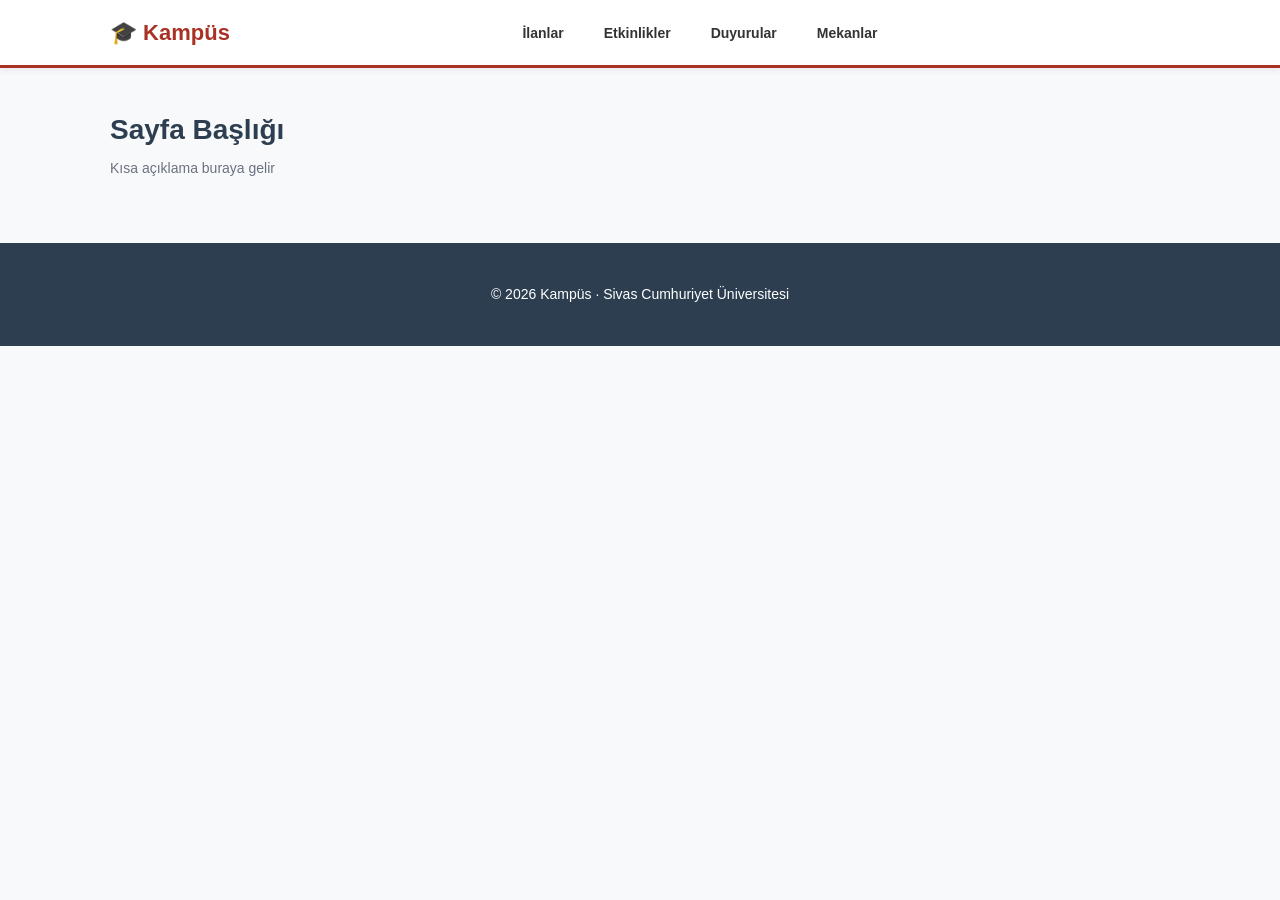
==== sablon.html @ 667bb871 "Refactor layout and styling for improved responsiveness and usability" ====
<!DOCTYPE html>
<html lang="tr">
<head>
    <meta charset="UTF-8">
    <meta name="viewport" content="width=device-width, initial-scale=1.0">
    <title>Sayfa Adı — Kampüs</title>

    <!-- CSS sırası önemli, değiştirme -->
    <link rel="stylesheet" href="css/variables.css">
    <link rel="stylesheet" href="css/base.css">
    <link rel="stylesheet" href="css/layout.css">
    <link rel="stylesheet" href="css/components.css">
    <!-- Sayfana özel CSS buraya gelir: -->
    <!-- <link rel="stylesheet" href="css/ilanlar.css"> -->
</head>
<body>

    <!-- NAVBAR — dokunma, layout.css ile stillendi -->
    <header class="header">
        <div class="container">
            <nav class="nav-icerik">
                <a href="index.html" class="nav-logo">🎓 Kampüs</a>

                <ul class="nav-linkler" id="navMenu">
                    <li><a href="ads.html">İlanlar</a></li>
                    <li><a href="events.html">Etkinlikler</a></li>
                    <li><a href="announcements.html">Duyurular</a></li>
                    <li><a href="map.html">Mekanlar</a></li>
                </ul>

                <!-- auth.js bu alana kullanıcı bilgisini/giriş butonunu yazar -->
                <div class="nav-kullanici" id="navKullanici"></div>

                <!-- Mobil hamburger -->
                <button class="hamburger" id="hamburger" aria-label="Menüyü aç">☰</button>
            </nav>
        </div>
    </header>

    <!-- SAYFA İÇERİĞİ -->
    <main class="container">

        <!-- Sayfa başlığı -->
        <div class="sayfa-basligi">
            <h1>Sayfa Başlığı</h1>
            <p>Kısa açıklama buraya gelir</p>
        </div>

        <!-- İçerik buraya -->

    </main>

    <!-- FOOTER — dokunma -->
    <footer class="footer">
        <div class="container">
            <p>© 2026 Kampüs · Sivas Cumhuriyet Üniversitesi </p>
        </div>
    </footer>

    <!-- Toast bildirimi kapsayıcısı — ui.js kullanır -->
    <div class="toast-kapsayici" id="toastKapsayici"></div>

    <!-- JS sırası önemli -->
    <script src="js/firebase-config.js"></script>
    <script src="js/auth.js"></script>
    <script src="js/ui.js"></script>
    <!-- Sayfana özel JS buraya gelir: -->
    <!-- <script src="js/ilanlar.js"></script> -->

    <!-- Hamburger menü — tüm sayfalarda çalışır -->
    <script>
        document.getElementById('hamburger').addEventListener('click', () => {
            document.getElementById('navMenu').classList.toggle('acik');
        });
    </script>

</body>
</html>
---- css/variables.css ----
/* ============================================================
   variables.css — Tüm ekip buradan beslenecek, başka yerde
   sabit renk/boyut/boşluk değeri YAZILMAZ.
   ============================================================ */

:root {

    /* --- 1. RENK PALETİ --- */
    --ana-renk:          #A93226;   /* CÜ kırmızısı — buton, link, vurgu */
    --ana-renk-hover:    #8B1A10;   /* Hover durumu için koyu tonu */
    --koyu-renk:         #2C3E50;   /* Başlıklar ve footer */
    --metin-renk:        #333333;   /* Gövde metni */
    --metin-soluk:       #6B7280;   /* İkincil / yardımcı metin */
    --arkaplan:          #F8F9FA;   /* Sayfa arka planı */
    --kutu-arkaplan:     #FFFFFF;   /* Kart ve form arka planı */
    --kenarlik-renk:     #E1E8ED;   /* Çizgiler ve input kenarlıkları */

    /* Durum renkleri */
    --basari:            #16A34A;
    --hata:              #DC2626;
    --uyari:             #D97706;
    --bilgi:             #2563EB;

    /* Durum arka planları (toast/alert için) */
    --basari-bg:         #F0FDF4;
    --hata-bg:           #FEF2F2;
    --uyari-bg:          #FFFBEB;
    --bilgi-bg:          #EFF6FF;

    /* --- 2. TİPOGRAFİ SCALE --- */
    --text-xs:           0.75rem;   /* 12px — küçük etiket, zaman damgası */
    --text-sm:           0.875rem;  /* 14px — yardımcı metin, placeholder */
    --text-base:         1rem;      /* 16px — gövde metni */
    --text-lg:           1.125rem;  /* 18px — kart başlığı */
    --text-xl:           1.375rem;  /* 22px — bölüm başlığı */
    --text-2xl:          1.75rem;   /* 28px — sayfa başlığı */

    /* --- 3. BOŞLUK SCALE --- */
    --space-xs:          4px;
    --space-sm:          8px;
    --space-md:          16px;
    --space-lg:          24px;
    --space-xl:          40px;
    --space-2xl:         64px;

    /* --- 4. ÖLÇÜLER --- */
    --max-genislik:      1100px;
    --kutu-yari-cap:     8px;
    --standart-bosluk:   20px;      /* Geriye dönük uyumluluk için korundu */

    /* --- 5. EFEKTLER --- */
    --hafif-golge:       0 2px 8px rgba(0, 0, 0, 0.07);
    --orta-golge:        0 4px 16px rgba(0, 0, 0, 0.12);

    /* --- 6. GEÇİŞLER --- */
    --gecis:             0.2s ease;
}
---- css/base.css ----
/* ============================================================
   base.css — Reset ve global element stilleri
   ============================================================ */

* {
    margin: 0;
    padding: 0;
    box-sizing: border-box;
}

body {
    font-family: 'Segoe UI', Tahoma, Geneva, Verdana, sans-serif;
    background-color: var(--arkaplan);
    color: var(--metin-renk);
    font-size: var(--text-base);
    line-height: 1.6;
}

h1 { font-size: var(--text-2xl); color: var(--koyu-renk); margin-bottom: var(--space-sm); }
h2 { font-size: var(--text-xl);  color: var(--koyu-renk); margin-bottom: var(--space-sm); }
h3 { font-size: var(--text-lg);  color: var(--koyu-renk); margin-bottom: var(--space-sm); }

a {
    color: var(--ana-renk);
    text-decoration: none;
    transition: opacity var(--gecis);
}

a:hover {
    opacity: 0.75;
}

ul {
    list-style: none;
}

img {
    max-width: 100%;
    display: block;
}
---- css/layout.css ----
/* ============================================================
   layout.css — Navbar, Footer, Container, Grid yapıları
   ============================================================ */

/* --- CONTAINER --- */
.container {
    max-width: var(--max-genislik);
    margin: 0 auto;
    padding: 0 var(--standart-bosluk);
}

/* --- HEADER / NAVBAR --- */
.header {
    background-color: var(--kutu-arkaplan);
    border-bottom: 3px solid var(--ana-renk);
    padding: 15px 0;
    margin-bottom: var(--space-xl);
    box-shadow: var(--hafif-golge);
    position: sticky;
    top: 0;
    z-index: 100;
}

.nav-icerik {
    display: flex;
    justify-content: space-between;
    align-items: center;
    gap: var(--space-lg);
}

.nav-logo {
    font-size: var(--text-xl);
    font-weight: 700;
    color: var(--ana-renk);
    text-decoration: none;
}

.nav-linkler {
    display: flex;
    gap: var(--space-lg);
    align-items: center;
}

.nav-linkler a {
    color: var(--metin-renk);
    font-size: var(--text-sm);
    font-weight: 600;
    padding: var(--space-xs) var(--space-sm);
    border-radius: var(--kutu-yari-cap);
    transition: background-color var(--gecis), color var(--gecis);
}

.nav-linkler a:hover,
.nav-linkler a.aktif {
    background-color: var(--arkaplan);
    color: var(--ana-renk);
    opacity: 1;
}

.nav-kullanici {
    display: flex;
    align-items: center;
    gap: var(--space-sm);
}

/* --- FOOTER --- */
.footer {
    background-color: var(--koyu-renk);
    color: white;
    text-align: center;
    padding: var(--space-xl) 0;
    margin-top: var(--space-2xl);
    font-size: var(--text-sm);
}

.footer a {
    color: rgba(255, 255, 255, 0.7);
}

.footer a:hover {
    color: white;
    opacity: 1;
}

/* --- SAYFA BAŞLIĞI ALANI --- */
.sayfa-basligi {
    margin-bottom: var(--space-xl);
}

.sayfa-basligi h1 {
    margin-bottom: var(--space-xs);
}

.sayfa-basligi p {
    color: var(--metin-soluk);
    font-size: var(--text-sm);
}

/* --- IZGARA SİSTEMİ --- */

/* 3'lü kart ızgarası — ilanlar, etkinlikler */
.izgara-3 {
    display: grid;
    grid-template-columns: repeat(auto-fit, minmax(280px, 1fr));
    gap: var(--standart-bosluk);
}

/* 2'li ızgara — duyurular */
.izgara-2 {
    display: grid;
    grid-template-columns: repeat(auto-fit, minmax(360px, 1fr));
    gap: var(--standart-bosluk);
}

/* Yan yana iki kolon: içerik + kenar çubuğu */
.duzey-kenar {
    display: grid;
    grid-template-columns: 1fr 300px;
    gap: var(--space-xl);
    align-items: start;
}

/* Eski isim, geriye dönük uyumluluk */
.ilan-izgarasi {
    display: grid;
    grid-template-columns: repeat(auto-fit, minmax(280px, 1fr));
    gap: var(--standart-bosluk);
}

/* --- RESPONSIVE --- */
@media (max-width: 768px) {
    .nav-linkler {
        display: none; /* Mobil menü JS ile açılır */
    }

    .nav-linkler.acik {
        display: flex;
        flex-direction: column;
        position: absolute;
        top: 100%;
        left: 0;
        right: 0;
        background-color: var(--kutu-arkaplan);
        padding: var(--space-md);
        box-shadow: var(--orta-golge);
        border-top: 1px solid var(--kenarlik-renk);
    }

    .duzey-kenar {
        grid-template-columns: 1fr;
    }

    .hamburger {
        display: block;
    }
}

/* Hamburger butonu masaüstünde gizli */
.hamburger {
    display: none;
    background: none;
    border: none;
    cursor: pointer;
    font-size: var(--text-xl);
    color: var(--metin-renk);
}
---- css/components.css ----
/* ============================================================
   components.css — Paylaşılan bileşenler
   Yeni bileşen eklemek için ekip lideriyle konuş.
   ============================================================ */


/* ---- 1. KART ---- */
.kart {
    background-color: var(--kutu-arkaplan);
    border-radius: var(--kutu-yari-cap);
    padding: var(--standart-bosluk);
    box-shadow: var(--hafif-golge);
    border: 1px solid var(--kenarlik-renk);
    transition: box-shadow var(--gecis), transform var(--gecis);
}

.kart:hover {
    box-shadow: var(--orta-golge);
    transform: translateY(-2px);
}

/* Tıklanabilir kart */
.kart.tiklanabilir {
    cursor: pointer;
}

/* Resim alanı — fotoğraf yoksa gri placeholder gösterir */
.kart-resim-alani {
    width: 100%;
    height: 180px;
    background-color: #E9ECEF;
    border-radius: calc(var(--kutu-yari-cap) - 2px);
    margin-bottom: var(--space-md);
    display: flex;
    align-items: center;
    justify-content: center;
    color: #999;
    font-size: var(--text-sm);
    overflow: hidden;
}

.kart-resim-alani img {
    width: 100%;
    height: 100%;
    object-fit: cover;
}

.kart-baslik {
    font-size: var(--text-lg);
    font-weight: 600;
    color: var(--koyu-renk);
    margin-bottom: var(--space-xs);
}

.kart-metin {
    font-size: var(--text-sm);
    color: var(--metin-soluk);
    margin-bottom: var(--space-sm);
}

.kart-alt {
    display: flex;
    justify-content: space-between;
    align-items: center;
    margin-top: var(--space-md);
    padding-top: var(--space-sm);
    border-top: 1px solid var(--kenarlik-renk);
}

.fiyat-etiketi {
    font-size: var(--text-lg);
    font-weight: 700;
    color: var(--ana-renk);
}


/* ---- 2. BUTON ---- */
.buton {
    display: inline-flex;
    align-items: center;
    justify-content: center;
    gap: var(--space-xs);
    background-color: var(--ana-renk);
    color: white;
    padding: 10px 20px;
    border: none;
    border-radius: var(--kutu-yari-cap);
    cursor: pointer;
    font-weight: 600;
    font-size: var(--text-sm);
    font-family: inherit;
    transition: background-color var(--gecis);
    text-decoration: none;
}

.buton:hover {
    background-color: var(--ana-renk-hover);
    color: white;
    opacity: 1;
}

/* Tam genişlik */
.buton.tam {
    width: 100%;
}

/* İkincil / outline */
.buton.ikincil {
    background-color: transparent;
    color: var(--ana-renk);
    border: 2px solid var(--ana-renk);
}

.buton.ikincil:hover {
    background-color: var(--ana-renk);
    color: white;
}

/* Soluk / tehlike */
.buton.tehlike {
    background-color: var(--hata);
}

.buton.tehlike:hover {
    background-color: #B91C1C;
}

/* Küçük buton */
.buton.kucuk {
    padding: 6px 12px;
    font-size: var(--text-xs);
}


/* ---- 3. FORM ---- */
.form-alani {
    margin-bottom: var(--space-md);
}

.form-alani label {
    display: block;
    font-weight: 600;
    font-size: var(--text-sm);
    margin-bottom: var(--space-xs);
    color: var(--koyu-renk);
}

.form-alani input,
.form-alani select,
.form-alani textarea {
    width: 100%;
    padding: 10px 14px;
    border: 1px solid var(--kenarlik-renk);
    border-radius: var(--kutu-yari-cap);
    font-family: inherit;
    font-size: var(--text-base);
    color: var(--metin-renk);
    background-color: var(--kutu-arkaplan);
    transition: border-color var(--gecis);
    outline: none;
}

.form-alani input:focus,
.form-alani select:focus,
.form-alani textarea:focus {
    border-color: var(--ana-renk);
}

.form-alani textarea {
    resize: vertical;
    min-height: 100px;
}

/* Hata durumu */
.form-alani.hata input,
.form-alani.hata select,
.form-alani.hata textarea {
    border-color: var(--hata);
}

.form-alani .hata-mesaj {
    font-size: var(--text-xs);
    color: var(--hata);
    margin-top: var(--space-xs);
}


/* ---- 4. ETİKET (BADGE) ---- */
.etiket {
    display: inline-block;
    padding: 3px 10px;
    border-radius: 20px;
    font-size: var(--text-xs);
    font-weight: 600;
}

.etiket.satis      { background-color: #FEF3C7; color: #92400E; }
.etiket.kiralik    { background-color: #E0F2FE; color: #0369A1; }
.etiket.ev-arkadas { background-color: #F3E8FF; color: #7E22CE; }
.etiket.is-arkadas { background-color: #DCFCE7; color: #166534; }
.etiket.kayip      { background-color: #FFE4E6; color: #9F1239; }
.etiket.etkinlik   { background-color: #FFF7ED; color: #C2410C; }
.etiket.duyuru     { background-color: #EFF6FF; color: #1E40AF; }
.etiket.indirim    { background-color: #F0FDF4; color: #15803D; }


/* ---- 5. AVATAR ---- */
.avatar {
    width: 40px;
    height: 40px;
    border-radius: 50%;
    background-color: var(--ana-renk);
    color: white;
    display: flex;
    align-items: center;
    justify-content: center;
    font-weight: 700;
    font-size: var(--text-sm);
    overflow: hidden;
    flex-shrink: 0;
}

.avatar img {
    width: 100%;
    height: 100%;
    object-fit: cover;
}

.avatar.kucuk {
    width: 28px;
    height: 28px;
    font-size: var(--text-xs);
}

.avatar.buyuk {
    width: 60px;
    height: 60px;
    font-size: var(--text-xl);
}


/* ---- 6. SEKME (TAB) ---- */
.sekme-grubu {
    display: flex;
    gap: var(--space-xs);
    border-bottom: 2px solid var(--kenarlik-renk);
    margin-bottom: var(--space-xl);
    flex-wrap: wrap;
}

.sekme {
    padding: var(--space-sm) var(--space-md);
    background: none;
    border: none;
    font-family: inherit;
    font-size: var(--text-sm);
    font-weight: 600;
    color: var(--metin-soluk);
    cursor: pointer;
    border-bottom: 2px solid transparent;
    margin-bottom: -2px;
    transition: color var(--gecis), border-color var(--gecis);
}

.sekme:hover {
    color: var(--koyu-renk);
}

.sekme.aktif {
    color: var(--ana-renk);
    border-bottom-color: var(--ana-renk);
}


/* ---- 7. MODAL ---- */
.modal-arkaplan {
    display: none;
    position: fixed;
    inset: 0;
    background-color: rgba(0, 0, 0, 0.45);
    z-index: 200;
    align-items: center;
    justify-content: center;
    padding: var(--space-md);
}

.modal-arkaplan.acik {
    display: flex;
}

.modal-kutu {
    background-color: var(--kutu-arkaplan);
    border-radius: calc(var(--kutu-yari-cap) * 2);
    padding: var(--space-xl);
    width: 100%;
    max-width: 500px;
    max-height: 90vh;
    overflow-y: auto;
    position: relative;
    box-shadow: var(--orta-golge);
}

.modal-kapat {
    position: absolute;
    top: var(--space-md);
    right: var(--space-md);
    background: none;
    border: none;
    font-size: var(--text-xl);
    cursor: pointer;
    color: var(--metin-soluk);
    line-height: 1;
}

.modal-kapat:hover {
    color: var(--metin-renk);
}


/* ---- 8. TOAST BİLDİRİMİ ---- */
.toast-kapsayici {
    position: fixed;
    bottom: var(--space-xl);
    right: var(--space-xl);
    z-index: 300;
    display: flex;
    flex-direction: column;
    gap: var(--space-sm);
}

.toast {
    display: flex;
    align-items: center;
    gap: var(--space-sm);
    padding: var(--space-sm) var(--space-md);
    border-radius: var(--kutu-yari-cap);
    font-size: var(--text-sm);
    font-weight: 500;
    box-shadow: var(--orta-golge);
    animation: toast-gir 0.3s ease;
    min-width: 240px;
    max-width: 360px;
}

.toast.basari { background-color: var(--basari-bg); color: var(--basari); border-left: 4px solid var(--basari); }
.toast.hata   { background-color: var(--hata-bg);   color: var(--hata);   border-left: 4px solid var(--hata);   }
.toast.uyari  { background-color: var(--uyari-bg);  color: var(--uyari);  border-left: 4px solid var(--uyari);  }
.toast.bilgi  { background-color: var(--bilgi-bg);  color: var(--bilgi);  border-left: 4px solid var(--bilgi);  }

@keyframes toast-gir {
    from { opacity: 0; transform: translateX(20px); }
    to   { opacity: 1; transform: translateX(0);    }
}


/* ---- 9. ARAMA ÇUBUĞU ---- */
.arama-kutusu {
    display: flex;
    align-items: center;
    border: 1px solid var(--kenarlik-renk);
    border-radius: var(--kutu-yari-cap);
    overflow: hidden;
    background-color: var(--kutu-arkaplan);
    transition: border-color var(--gecis);
}

.arama-kutusu:focus-within {
    border-color: var(--ana-renk);
}

.arama-kutusu input {
    border: none;
    padding: 10px 14px;
    font-family: inherit;
    font-size: var(--text-sm);
    flex: 1;
    outline: none;
    background: transparent;
}

.arama-kutusu button {
    background-color: var(--ana-renk);
    border: none;
    color: white;
    padding: 10px 16px;
    cursor: pointer;
    font-size: var(--text-base);
    transition: background-color var(--gecis);
}

.arama-kutusu button:hover {
    background-color: var(--ana-renk-hover);
}


/* ---- 10. BOŞ DURUM ---- */
.bos-durum {
    text-align: center;
    padding: var(--space-2xl) var(--space-lg);
    color: var(--metin-soluk);
}

.bos-durum-ikon {
    font-size: 3rem;
    margin-bottom: var(--space-md);
}

.bos-durum p {
    font-size: var(--text-base);
}


/* ---- 11. YÜKLENİYOR SPİNNER ---- */
.yukleniyor {
    display: flex;
    justify-content: center;
    align-items: center;
    padding: var(--space-2xl);
}

.spinner {
    width: 36px;
    height: 36px;
    border: 3px solid var(--kenarlik-renk);
    border-top-color: var(--ana-renk);
    border-radius: 50%;
    animation: don 0.7s linear infinite;
}

@keyframes don {
    to { transform: rotate(360deg); }
}


/* ---- 12. BÖLÜM BAŞLIĞI ---- */
.bolum-basligi {
    display: flex;
    justify-content: space-between;
    align-items: center;
    margin-bottom: var(--space-lg);
}

.bolum-basligi h2 {
    margin-bottom: 0;
}
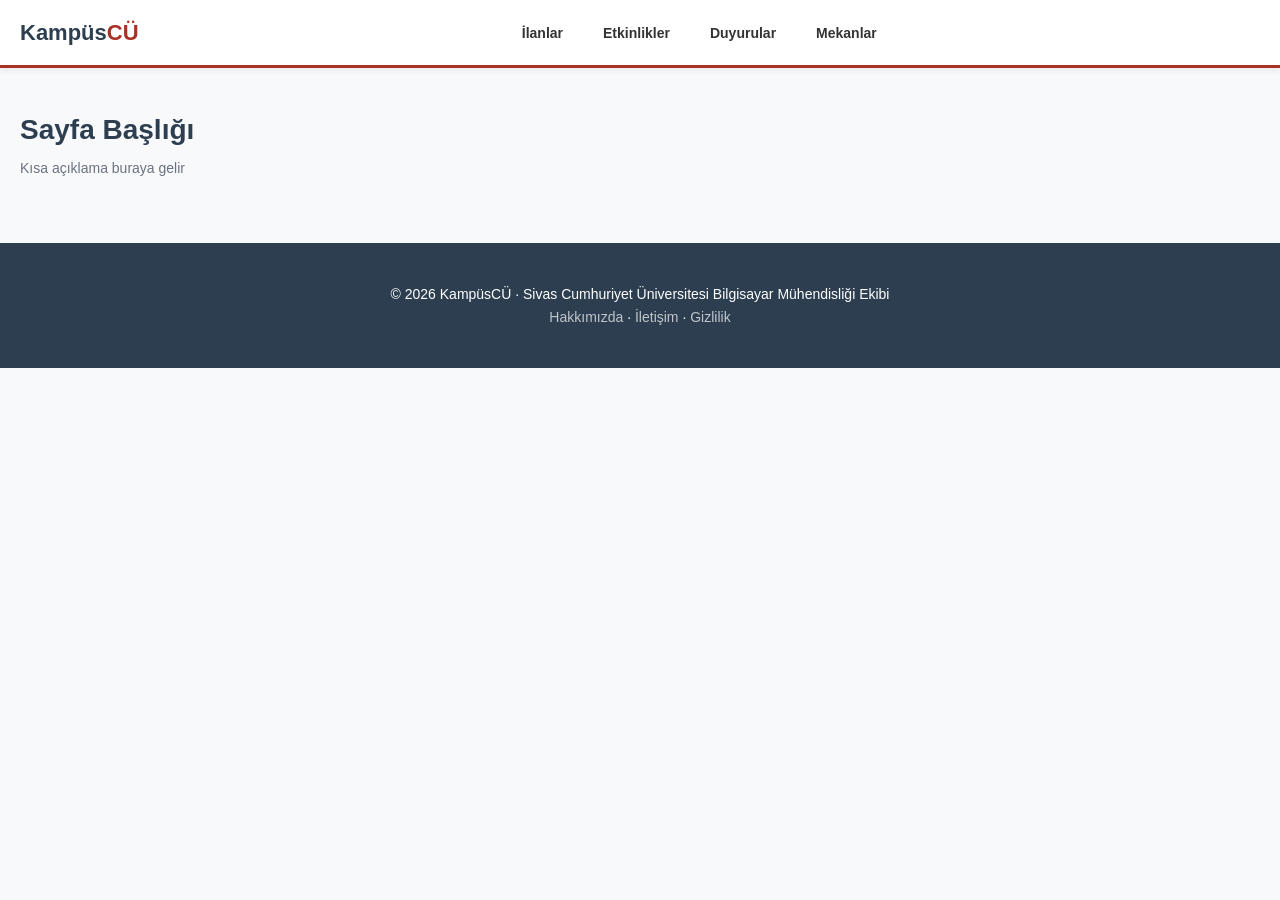
==== commit 2173ecc8: "feat: duyurular sayfası eklendi ve birden fazla sayfada gezinme güncellendi Duyuruları görüntülemek " ====
--- a/sablon.html
+++ b/sablon.html
@@ -5,21 +5,21 @@
     <meta name="viewport" content="width=device-width, initial-scale=1.0">
     <title>Sayfa Adı — Kampüs</title>
 
-    <!-- CSS sırası önemli, değiştirme -->
+    <!-- CSS -->
     <link rel="stylesheet" href="css/variables.css">
     <link rel="stylesheet" href="css/base.css">
     <link rel="stylesheet" href="css/layout.css">
     <link rel="stylesheet" href="css/components.css">
-    <!-- Sayfana özel CSS buraya gelir: -->
+    <!-- Sayfaya özel CSS -->
     <!-- <link rel="stylesheet" href="css/ilanlar.css"> -->
 </head>
 <body>
 
-    <!-- NAVBAR — dokunma, layout.css ile stillendi -->
+    <!-- Navbar -->
     <header class="header">
         <div class="container">
             <nav class="nav-icerik">
-                <a href="index.html" class="nav-logo">🎓 Kampüs</a>
+                <a href="index.html" class="nav-logo" aria-label="KampüsCÜ ana sayfasına git">Kampüs<span class="logo-vurgu">CÜ</span></a>
 
                 <ul class="nav-linkler" id="navMenu">
                     <li><a href="ads.html">İlanlar</a></li>
@@ -28,51 +28,50 @@
                     <li><a href="map.html">Mekanlar</a></li>
                 </ul>
 
-                <!-- auth.js bu alana kullanıcı bilgisini/giriş butonunu yazar -->
+                <!-- auth.js burayı doldurur -->
                 <div class="nav-kullanici" id="navKullanici"></div>
 
-                <!-- Mobil hamburger -->
                 <button class="hamburger" id="hamburger" aria-label="Menüyü aç">☰</button>
             </nav>
         </div>
     </header>
 
-    <!-- SAYFA İÇERİĞİ -->
+    <!-- İçerik -->
     <main class="container">
 
-        <!-- Sayfa başlığı -->
+        <!-- Başlık -->
         <div class="sayfa-basligi">
             <h1>Sayfa Başlığı</h1>
             <p>Kısa açıklama buraya gelir</p>
         </div>
 
-        <!-- İçerik buraya -->
+        <!-- ... -->
 
     </main>
 
-    <!-- FOOTER — dokunma -->
+    <!-- Footer -->
     <footer class="footer">
         <div class="container">
-            <p>© 2026 Kampüs · Sivas Cumhuriyet Üniversitesi </p>
+            <p>© 2026 KampüsCÜ · Sivas Cumhuriyet Üniversitesi Bilgisayar Mühendisliği Ekibi</p>
+            <p>
+                <a href="pages/about.html">Hakkımızda</a> ·
+                <a href="pages/about.html#iletisim">İletişim</a> ·
+                <a href="#">Gizlilik</a>
+            </p>
         </div>
     </footer>
 
-    <!-- Toast bildirimi kapsayıcısı — ui.js kullanır -->
+    <!-- Toast alanı (ui.js) -->
     <div class="toast-kapsayici" id="toastKapsayici"></div>
 
-    <!-- JS sırası önemli -->
+    <!-- JS -->
     <script src="js/firebase-config.js"></script>
+    <script src="js/ui.js"></script>
     <script src="js/auth.js"></script>
-    <script src="js/ui.js"></script>
-    <!-- Sayfana özel JS buraya gelir: -->
+    <!-- Sayfaya özel JS -->
     <!-- <script src="js/ilanlar.js"></script> -->
 
-    <!-- Hamburger menü — tüm sayfalarda çalışır -->
-    <script>
-        document.getElementById('hamburger').addEventListener('click', () => {
-            document.getElementById('navMenu').classList.toggle('acik');
-        });
-    </script>
+    <script src="js/common-page.js"></script>
 
 </body>
 </html>
--- a/css/variables.css
+++ b/css/variables.css
@@ -1,7 +1,4 @@
-/* ============================================================
-   variables.css — Tüm ekip buradan beslenecek, başka yerde
-   sabit renk/boyut/boşluk değeri YAZILMAZ.
-   ============================================================ */
+/* variables.css — Tasarım değişkenleri */
 
 :root {
 
@@ -44,7 +41,7 @@
     --space-2xl:         64px;
 
     /* --- 4. ÖLÇÜLER --- */
-    --max-genislik:      1100px;
+    --max-genislik:      1600px;
     --kutu-yari-cap:     8px;
     --standart-bosluk:   20px;      /* Geriye dönük uyumluluk için korundu */
 
--- a/css/base.css
+++ b/css/base.css
@@ -1,6 +1,4 @@
-/* ============================================================
-   base.css — Reset ve global element stilleri
-   ============================================================ */
+/* base.css — Reset + temel stiller */
 
 * {
     margin: 0;
--- a/css/layout.css
+++ b/css/layout.css
@@ -1,6 +1,4 @@
-/* ============================================================
-   layout.css — Navbar, Footer, Container, Grid yapıları
-   ============================================================ */
+/* layout.css — Yerleşim (navbar, footer, grid) */
 
 /* --- CONTAINER --- */
 .container {
@@ -26,13 +24,19 @@
     justify-content: space-between;
     align-items: center;
     gap: var(--space-lg);
+    flex-wrap: wrap;
 }
 
 .nav-logo {
     font-size: var(--text-xl);
     font-weight: 700;
+    color: var(--koyu-renk);
+    text-decoration: none;
+}
+
+.nav-logo .logo-vurgu {
     color: var(--ana-renk);
-    text-decoration: none;
+    font-weight: 800;
 }
 
 .nav-linkler {
@@ -61,6 +65,43 @@
     display: flex;
     align-items: center;
     gap: var(--space-sm);
+}
+
+.nav-profil {
+    display: flex;
+    align-items: center;
+    gap: var(--space-sm);
+}
+
+.nav-profil-link {
+    display: flex;
+    flex-direction: column;
+    align-items: center;
+    gap: 2px;
+}
+
+.nav-profil-yazi {
+    font-size: var(--text-xs);
+    color: var(--metin-soluk);
+    line-height: 1;
+}
+
+.nav-profil-link:hover .nav-profil-yazi {
+    color: var(--ana-renk);
+}
+
+/* Navbar arama */
+.nav-arama-kapsayici {
+    position: relative;
+    display: flex;
+    align-items: center;
+    gap: var(--space-sm);
+}
+
+.nav-arama {
+    flex: 1;
+    max-width: 260px;
+    min-width: 180px;
 }
 
 /* --- FOOTER --- */
@@ -127,34 +168,6 @@
     gap: var(--standart-bosluk);
 }
 
-/* --- RESPONSIVE --- */
-@media (max-width: 768px) {
-    .nav-linkler {
-        display: none; /* Mobil menü JS ile açılır */
-    }
-
-    .nav-linkler.acik {
-        display: flex;
-        flex-direction: column;
-        position: absolute;
-        top: 100%;
-        left: 0;
-        right: 0;
-        background-color: var(--kutu-arkaplan);
-        padding: var(--space-md);
-        box-shadow: var(--orta-golge);
-        border-top: 1px solid var(--kenarlik-renk);
-    }
-
-    .duzey-kenar {
-        grid-template-columns: 1fr;
-    }
-
-    .hamburger {
-        display: block;
-    }
-}
-
 /* Hamburger butonu masaüstünde gizli */
 .hamburger {
     display: none;
@@ -163,4 +176,35 @@
     cursor: pointer;
     font-size: var(--text-xl);
     color: var(--metin-renk);
+}
+
+/* --- RESPONSIVE --- */
+@media (max-width: 768px) {
+    .nav-linkler {
+        display: none;
+        position: absolute;
+        top: 100%;
+        left: 0;
+        width: 100%;
+        background-color: var(--kutu-arkaplan);
+        flex-direction: column;
+        padding: var(--space-md);
+        box-shadow: var(--orta-golge);
+        border-top: 1px solid var(--kenarlik-renk);
+        z-index: 1000;
+    }
+
+    .nav-linkler.acik {
+        display: flex;
+    }
+
+    .duzey-kenar {
+        grid-template-columns: 1fr;
+    }
+
+    .hamburger {
+        display: block;
+        font-size: 28px;
+        color: var(--ana-renk);
+    }
 }
--- a/css/components.css
+++ b/css/components.css
@@ -1,7 +1,4 @@
-/* ============================================================
-   components.css — Paylaşılan bileşenler
-   Yeni bileşen eklemek için ekip lideriyle konuş.
-   ============================================================ */
+/* components.css — Paylaşılan bileşenler */
 
 
 /* ---- 1. KART ---- */
@@ -392,6 +389,75 @@
     background-color: var(--ana-renk-hover);
 }
 
+/* Navbar'daki arama kutusu — daha küçük ve çerçeveli */
+.arama-kutusu.nav-arama {
+    border-color: var(--ana-renk);
+    border-width: 2px;
+}
+
+.arama-kutusu.nav-arama input {
+    padding: 6px 10px;
+    font-size: var(--text-xs);
+}
+
+.arama-kutusu.nav-arama button {
+    padding: 6px 10px;
+    font-size: var(--text-sm);
+    background-color: var(--kutu-arkaplan);
+    color: var(--metin-soluk);
+    border-left: 2px solid var(--ana-renk);
+}
+
+.arama-kutusu.nav-arama button:hover {
+    background-color: var(--arkaplan);
+    color: var(--ana-renk);
+}
+
+.nav-arama-durum {
+    font-size: var(--text-xs);
+    color: var(--metin-soluk);
+    white-space: nowrap;
+}
+
+/* Arama önerileri dropdown */
+.arama-oneriler {
+    position: absolute;
+    top: calc(100% + 6px);
+    left: 0;
+    width: 100%;
+    max-width: 260px;
+    background-color: var(--kutu-arkaplan);
+    border: 1px solid var(--kenarlik-renk);
+    border-radius: var(--kutu-yari-cap);
+    box-shadow: var(--orta-golge);
+    overflow: hidden;
+    z-index: 200;
+}
+
+.arama-oneriler .arama-oneri {
+    display: flex;
+    justify-content: space-between;
+    gap: var(--space-md);
+    padding: 10px 12px;
+    text-decoration: none;
+    color: var(--metin-renk);
+    border-bottom: 1px solid var(--kenarlik-renk);
+}
+
+.arama-oneriler .arama-oneri:last-child {
+    border-bottom: none;
+}
+
+.arama-oneriler .arama-oneri:hover {
+    background-color: var(--arkaplan);
+    opacity: 1;
+}
+
+.arama-oneriler .arama-oneri small {
+    color: var(--metin-soluk);
+    white-space: nowrap;
+}
+
 
 /* ---- 10. BOŞ DURUM ---- */
 .bos-durum {
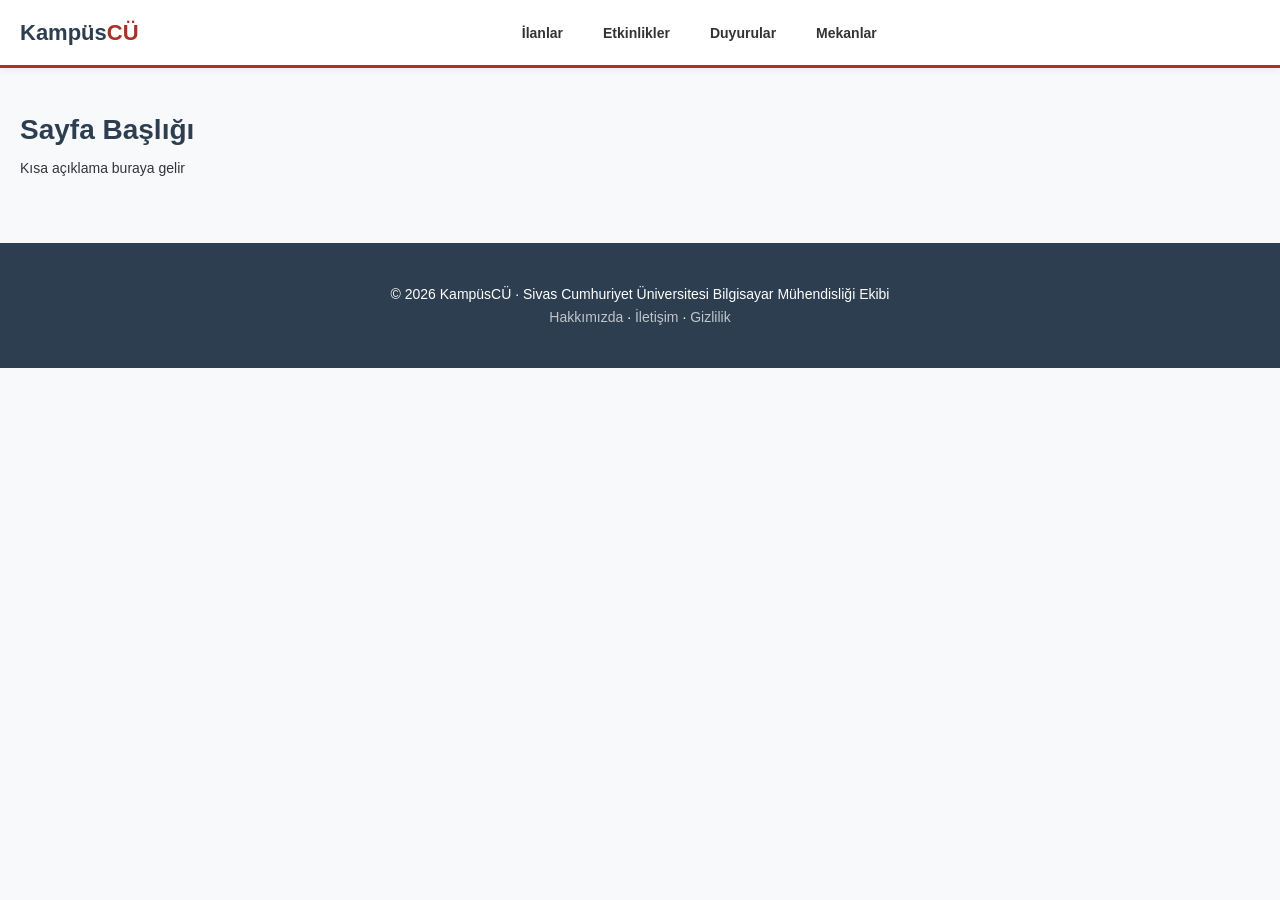
==== commit df09e474: "feat: add images and enhance accessibility with skip links across multiple pages" ====
--- a/sablon.html
+++ b/sablon.html
@@ -14,6 +14,8 @@
     <!-- <link rel="stylesheet" href="css/ilanlar.css"> -->
 </head>
 <body>
+
+    <a href="#anaIcerik" class="skip-link">İçeriğe geç</a>
 
     <!-- Navbar -->
     <header class="header">
--- a/css/variables.css
+++ b/css/variables.css
@@ -7,7 +7,7 @@
     --ana-renk-hover:    #8B1A10;   /* Hover durumu için koyu tonu */
     --koyu-renk:         #2C3E50;   /* Başlıklar ve footer */
     --metin-renk:        #333333;   /* Gövde metni */
-    --metin-soluk:       #6B7280;   /* İkincil / yardımcı metin */
+    --metin-soluk:       #31353b;   /* İkincil / yardımcı metin */
     --arkaplan:          #F8F9FA;   /* Sayfa arka planı */
     --kutu-arkaplan:     #FFFFFF;   /* Kart ve form arka planı */
     --kenarlik-renk:     #E1E8ED;   /* Çizgiler ve input kenarlıkları */
--- a/css/base.css
+++ b/css/base.css
@@ -35,4 +35,30 @@
 img {
     max-width: 100%;
     display: block;
+}
+
+/* --- ERİŞİLEBİLİRLİK --- */
+*:focus-visible {
+    outline: 2px solid var(--ana-renk);
+    outline-offset: 3px;
+}
+
+.skip-link {
+    position: absolute;
+    top: -100px;
+    left: var(--space-md);
+    background: var(--ana-renk);
+    color: white;
+    padding: var(--space-sm) var(--space-md);
+    border-radius: var(--kutu-yari-cap);
+    font-weight: 600;
+    font-size: var(--text-sm);
+    z-index: 9999;
+    transition: top 0.2s;
+}
+
+.skip-link:focus {
+    top: var(--space-sm);
+    outline: 2px solid white;
+    outline-offset: 2px;
 }
